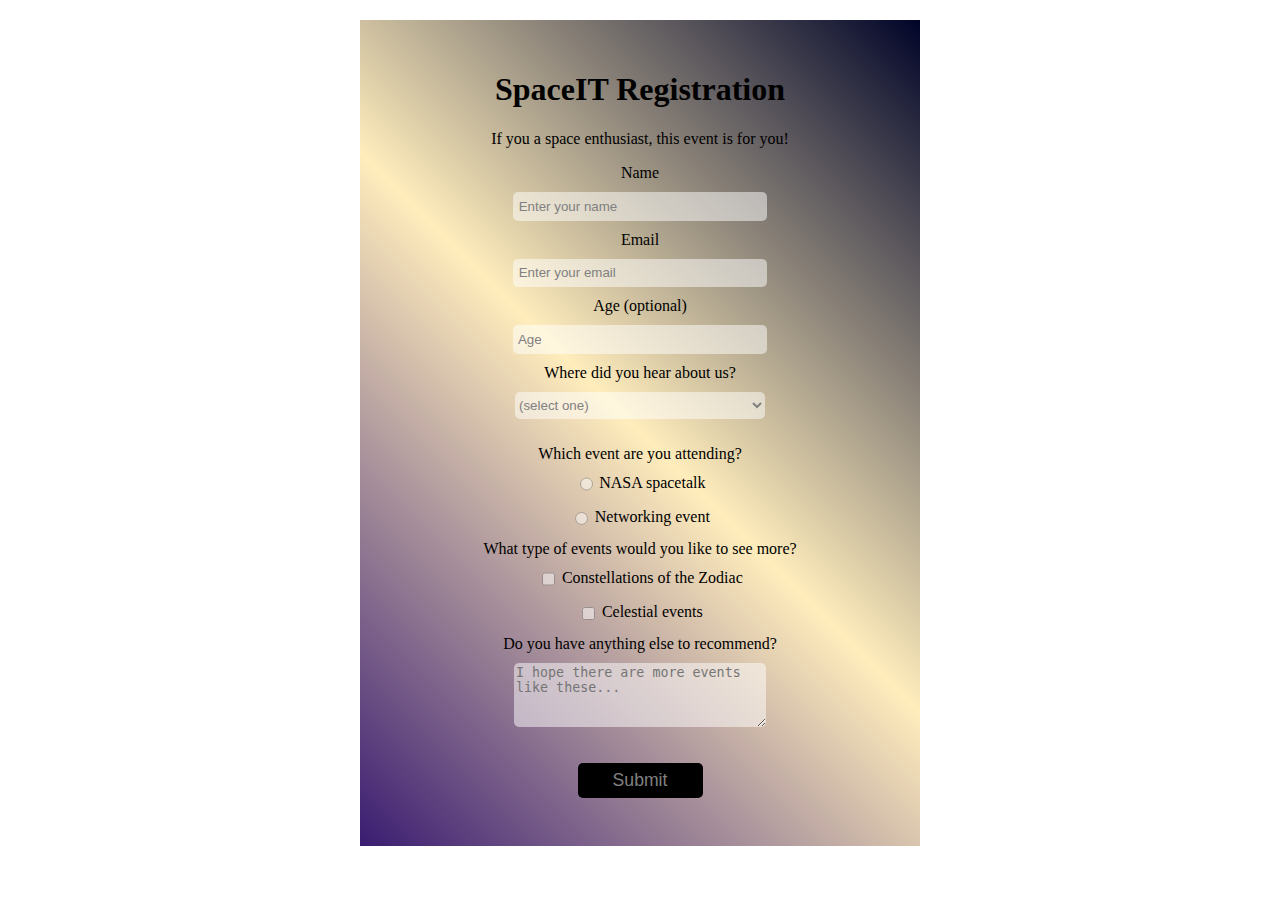
==== Space Registration Form/index.html @ 07774996 "Add files via upload" ====
<!DOCTYPE html>
<html lang="en">
<head>
  <title>Registration Form</title>
  <meta charset="UTF-8">
  <link rel="stylesheet" href="style.css">
  <meta name="viewport" content="width=device-width, initial-scale=1.0" />
</head>
<body>
  <div class="box">
  <h1 id="title">SpaceIT Registration</h1>
  <p id="description">If you a space enthusiast, this event is for you!</p>
  <form id="survey-form">
    <fielset> 
      <label for="yourname" id="name-label">Name <input type="text" id="name" name="name-label" placeholder=" Enter your name" required></label>
      <label for="youremail" id="email-label">Email <input type="email" id="email" name="email-label" placeholder=" Enter your email" required></label>
      <label for="yourage" id="number-label">Age (optional) <input type="number" id="number" name="number-label" min="13" max="80" placeholder=" Age"></label>
    <label for="referrer">Where did you hear about us?
          <select id="dropdown" name="referrer">
            <option value="">(select one)</option>
            <option value="1">Instagram</option>
            <option value="2">Facebook</option>
            <option value="3">Friends/Family</option>
            <option value="4">Others</option>
          </select>
        </label>
    </fieldset>
    <fieldset>
       <label>Which event are you attending?</label>
        <label for="firstevent"><input id="personal-account" type="radio" name="event" class="inline" value="5"/> NASA spacetalk</label>
        <label for="secondevent"><input id="business-account" type="radio" name="event" class="inline" value="6"/> Networking event</label>
    <label>What type of events would you like to see more?</label>
    <label for="new"><input id="new" type="checkbox" value="7" class="inline"> Constellations of the Zodiac</label>
     <label for="new"><input type="checkbox" value="7" class="inline"> Celestial events</label>
    <label for="rec">Do you have anything else to recommend?
          <textarea id="rec" name="rec" rows="4" cols="30" placeholder="I hope there are more events like these..."></textarea>
    </label>
  </fieldset>
  <input type="submit" value="Submit" id="submit"/>
  </form>
  </div>
</body>

<html>
---- Space Registration Form/style.css ----
label {
    display: block;
    margin: 0.5rem 0;
}

body {
    background-size: cover; background-image: url(https://images.pexels.com/photos/1169754/pexels-photo-1169754.jpeg?cs=srgb&dl=pexels-philippe-donn-1169754.jpg&fm=jpg);
    color: black;
    font-family: Segeo UI;
    font-size: 16px;
    text-align: center;
}
 
.box{
   width: 80%;
    background: linear-gradient(45deg, #3a1c71,#ffedbc, #000428);
    margin-left: auto;
    margin-right: auto;
    padding: 30px;
    max-width: 500px;
    margin-top: 20px;
    margin-bottom: 20px;
 }

input, select, placeholder, textarea{
    margin: 10px auto;
    width: 50%;
    min-height: 2em;
    display: block;
    background-color: rgba(255, 255, 255, 0.5); 
    border: none; 
    border-radius: 5px;
    color: grey;
}

input::placeholder {
    color: grey; 
    /* Replace with the color you want separately*/
}

.inline {
    width: unset;
    margin: auto;
    vertical-align: middle;
    display: inline-block;
    margin-left: 5px;
    
}

input[type="radio"], input[type="checkbox"] {
    opacity: 0.5; 
    margin-right: 0.2em;  
}

 fieldset {
    border: none;
    padding: 0.5rem 0;
  }

  fieldset:last-of-type {
    border-bottom: none;
  }

  input[type="submit"] {
    display: block;
    width: 25%;
    margin: 1em auto;
    height: 2em;
    font-size: 1.1rem;
    background-color: black;
    border-color: white;
    min-width: 30px;
  }
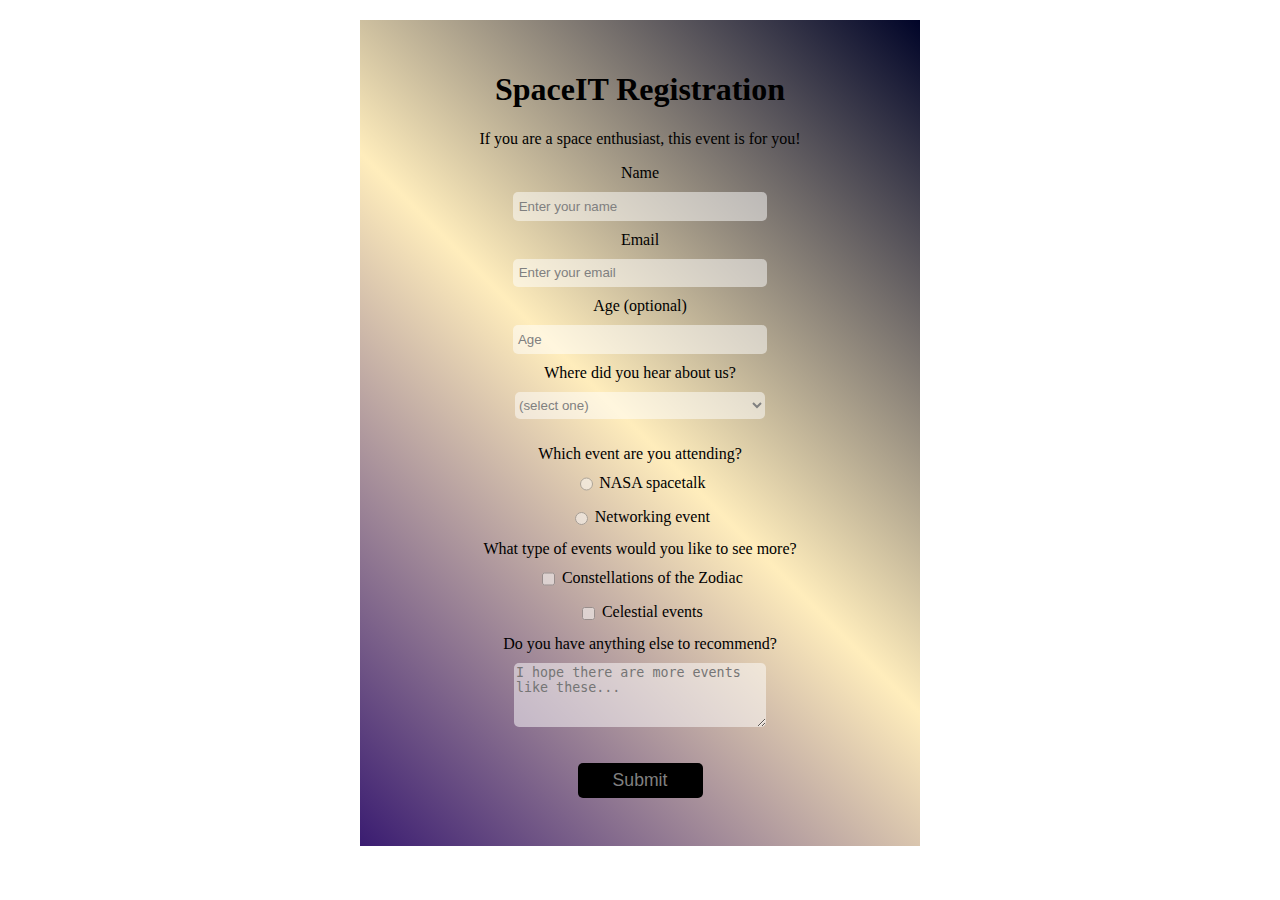
==== commit 62d92783: "Add files via upload" ====
--- a/Space Registration Form/index.html
+++ b/Space Registration Form/index.html
@@ -9,7 +9,7 @@
 <body>
   <div class="box">
   <h1 id="title">SpaceIT Registration</h1>
-  <p id="description">If you a space enthusiast, this event is for you!</p>
+  <p id="description">If you are a space enthusiast, this event is for you!</p>
   <form id="survey-form">
     <fielset> 
       <label for="yourname" id="name-label">Name <input type="text" id="name" name="name-label" placeholder=" Enter your name" required></label>
